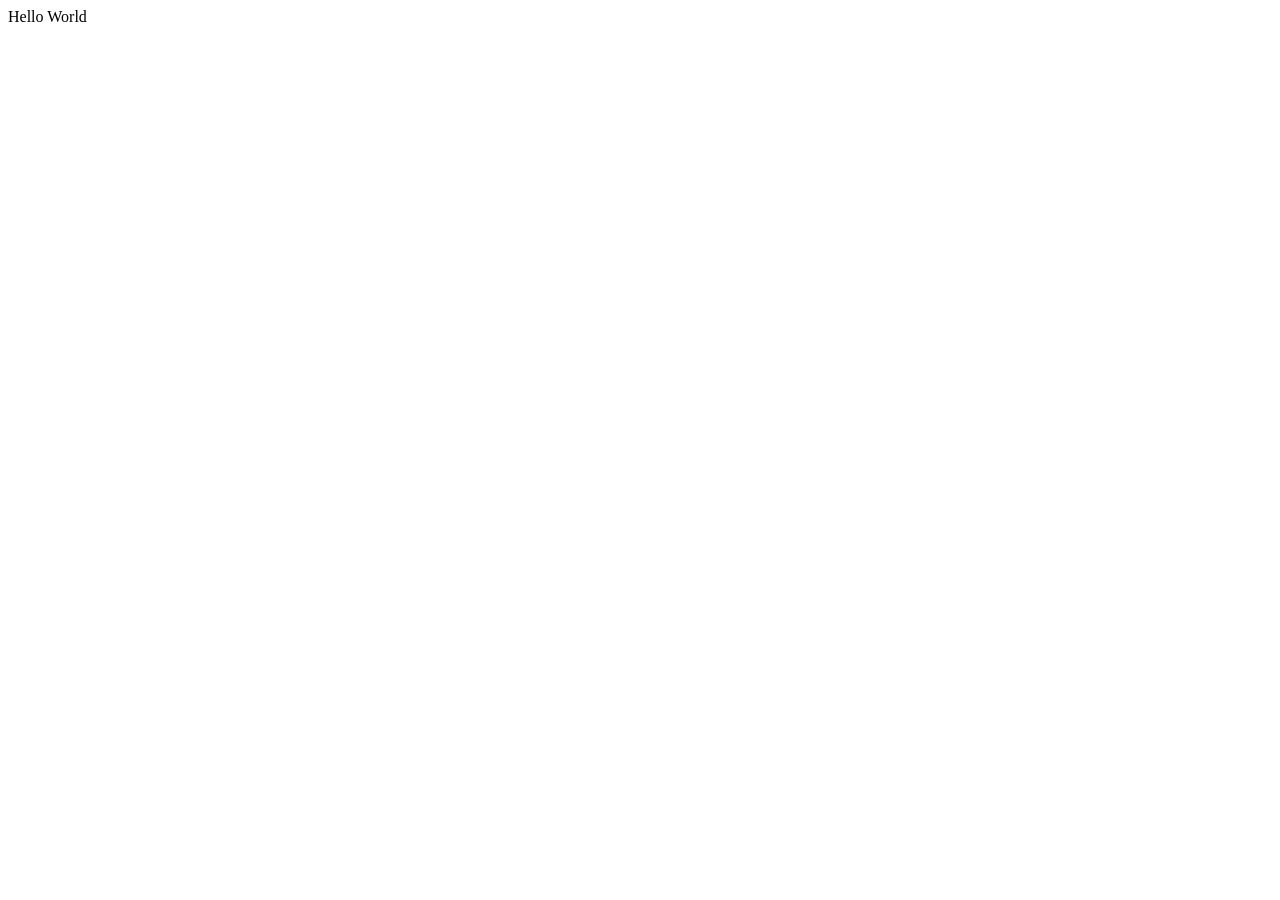
==== index.html @ 8f3dcbcf "java script" ====
<!DOCTYPE html>
<html lang="en">
<head>
    <meta charset="UTF-8">
    <meta name="viewport" content="width=device-width, initial-scale=1.0">
    <title>Document</title>
</head>
<body>
 <script src="./script.js"></script>   
</body>
</html>
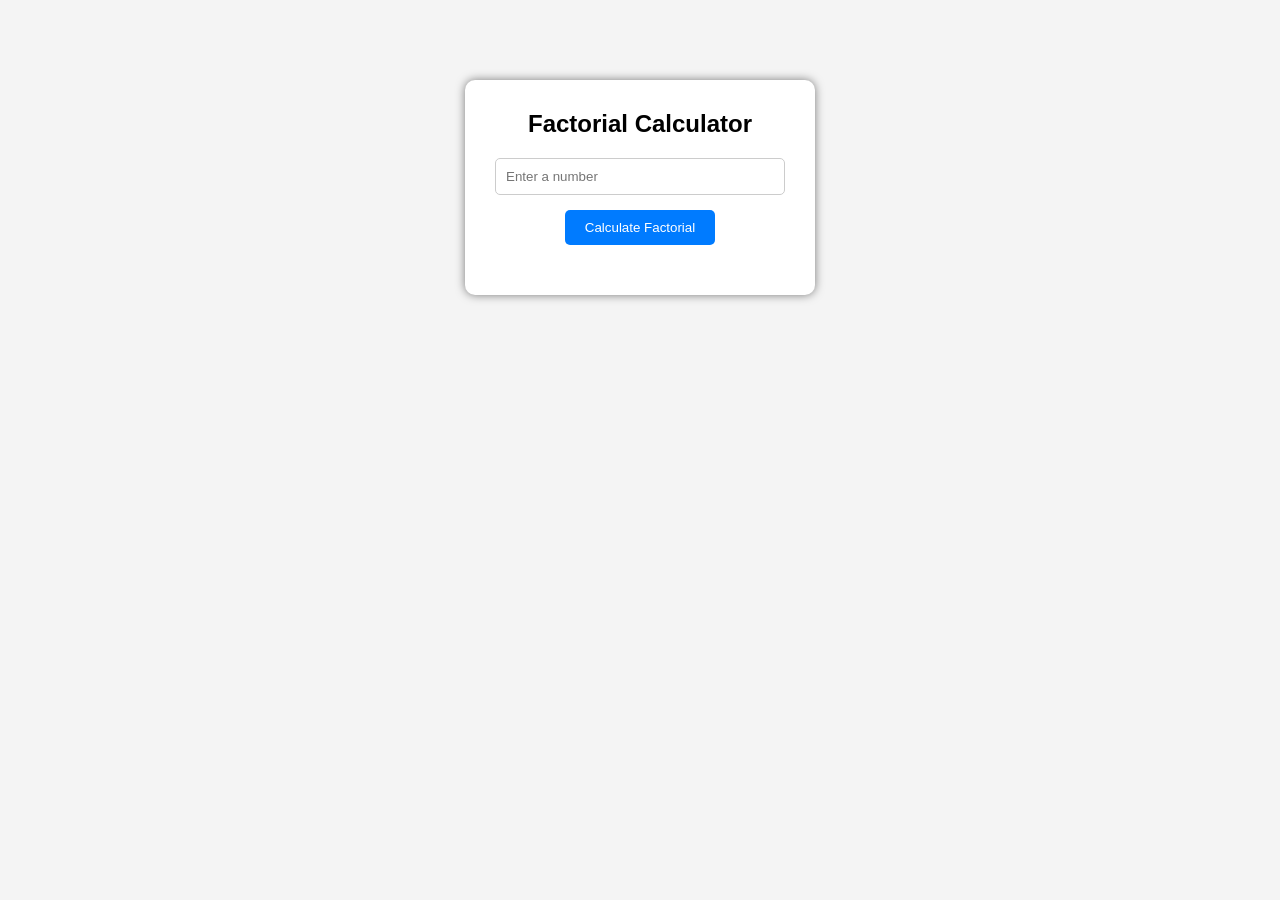
==== commit e450ecf2: "Add files via upload" ====
--- a/index.html
+++ b/index.html
@@ -1,11 +1,24 @@
-<!DOCTYPE html>
-<html lang="en">
-<head>
-    <meta charset="UTF-8">
-    <meta name="viewport" content="width=device-width, initial-scale=1.0">
-    <title>Document</title>
-</head>
-<body>
- <script src="./script.js"></script>   
-</body>
+<!DOCTYPE html>
+<html lang="en">
+<head>
+    <meta charset="UTF-8">
+    <meta name="viewport" content="width=device-width, initial-scale=1.0">
+    <title>Factorial Calculator</title>
+    <link rel="stylesheet" href="script.css">
+</head>
+<body>
+<div class="container">
+    <h2>Factorial Calculator</h2>
+
+    <input type="number" id="num" placeholder="Enter a number">
+
+    <button onclick="findFactorial()">
+        Calculate Factorial
+    </button>
+
+    <p id="result"></p>
+</div>
+    <script src="script.js"></script>
+
+</body>
 </html>
--- a/script.css
+++ b/script.css
@@ -0,0 +1,56 @@
+*{
+    margin:0;
+    padding:0;
+    box-sizing:border-box;
+}
+
+body{
+    height:100vh;
+    display:flex;
+    justify-content:center; 
+    align-items:flex-start; 
+    padding-top:80px;       
+    background-color:#f4f4f4;
+    font-family:Arial, sans-serif;
+}
+
+.container{
+    background:white;
+    padding:30px;
+    border-radius:10px;
+    box-shadow:0 0 10px rgba(0,0,0,0.5);
+    text-align:center;
+    width:350px;
+}
+
+h2{
+    margin-bottom:20px;
+}
+
+input{
+    width:100%;
+    padding:10px;
+    margin-bottom:15px;
+    border:1px solid #ccc;
+    border-radius:5px;
+}
+
+button{
+    padding:10px 20px;
+    background-color:#007bff;
+    color:white;
+    border:none;
+    border-radius:5px;
+    cursor:pointer;
+}
+
+button:hover{
+    background-color:gray;
+}
+
+#result{
+    margin-top:20px;
+    font-size:18px;
+    font-weight:bold;
+}
+
